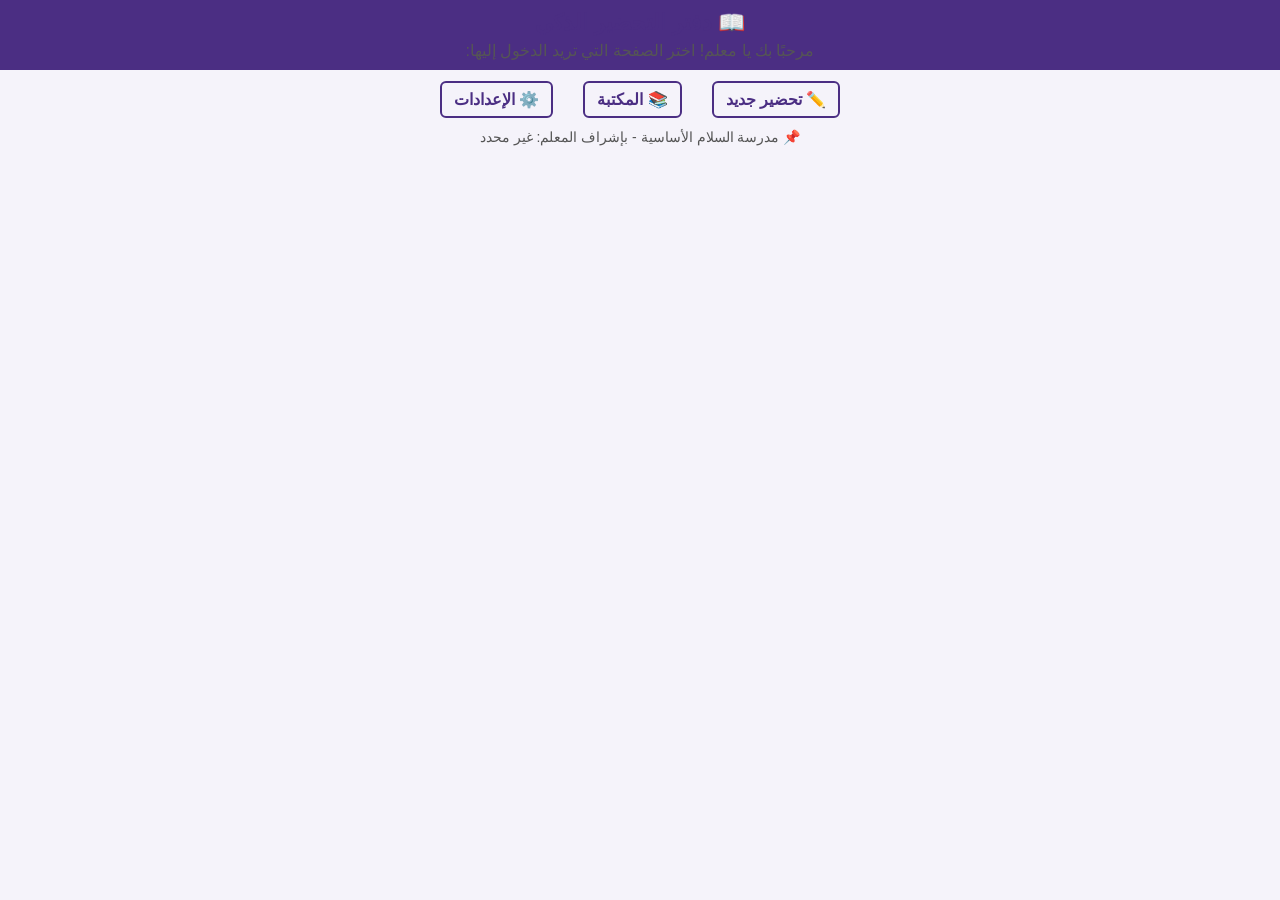
==== index.html @ 9278af46 "Add files via upload" ====
<!DOCTYPE html>
<html lang="ar" dir="rtl">
<head>
  <meta charset="UTF-8">
  <meta name="viewport" content="width=device-width, initial-scale=1.0">
  <title>دفتر التحضير الذكي 2.0</title>
  <link rel="stylesheet" href="style.css">
</head>
<body>
  <header>
    <h1>📖 دفتر التحضير الذكي</h1>
    <p>مرحبًا بك يا معلم! اختر الصفحة التي تريد الدخول إليها:</p>
  </header>

  <nav>
    <ul>
      <li><a href="prepare.html">✏️ تحضير جديد</a></li>
      <li><a href="archive.html">📚 المكتبة</a></li>
      <!-- حذف الرابط المكرر library.html -->
      <li><a href="settings.html">⚙️ الإعدادات</a></li>
    </ul>
  </nav>

  <footer>
    <p>📌 مدرسة السلام الأساسية - بإشراف المعلم: 
      <span id="teacherName"></span>
    </p>
  </footer>

  <script>
    window.onload = () => {
      document.getElementById("teacherName").textContent = localStorage.getItem("teacherName") || "غير محدد";
    };
  </script>
</body>
</html>
---- style.css ----
/* الخطوط والألوان الأساسية */
body {
  font-family: "Cairo", sans-serif;
  margin: 0;
  background: #f5f3fa;
  color: #333;
}

/* الشريط العلوي */
header {
  background: #4b2e83;
  color: #fff;
  padding: 10px;
  text-align: center;
}
header h1 {
  margin: 0;
  font-size: 22px;
}
header p {
  margin: 5px 0 0;
}

/* التنقل */
nav ul {
  list-style: none;
  display: flex;
  justify-content: center;
  padding: 0;
  margin: 20px 0;
}
nav ul li {
  margin: 0 15px;
}
nav ul li a {
  text-decoration: none;
  color: #4b2e83;
  font-weight: bold;
  border: 2px solid #4b2e83;
  padding: 8px 12px;
  border-radius: 6px;
  transition: 0.3s;
}
nav ul li a:hover {
  background: #e0d4f7;
}

/* العناوين */
h1 {
  text-align: center;
  color: #4b2e83;
  margin: 20px 0;
}
p {
  text-align: center;
  color: #555;
}

/* نموذج الإدخال */
.form-section {
  background: #fff;
  border: 2px solid #4b2e83;
  padding: 20px;
  margin: 20px;
  border-radius: 8px;
}
label {
  display: block;
  margin-top: 10px;
  font-weight: bold;
}
input, textarea {
  width: 100%;
  padding: 6px;
  margin-top: 5px;
  border: 1px solid #ccc;
  border-radius: 4px;
}
button {
  margin-top: 15px;
  padding: 10px 20px;
  font-size: 16px;
  cursor: pointer;
  background: #4b2e83;
  color: #fff;
  border: none;
  border-radius: 4px;
}
button:hover {
  background: #3a2368;
}

/* الجداول */
table {
  width: 100%;
  border-collapse: collapse;
  margin: 20px 0;
}
th, td {
  border: 1px solid #000;
  padding: 8px;
  text-align: center;
  vertical-align: middle;
}
th {
  background: #e0d4f7;
  font-weight: bold;
}

/* دروس */
.lesson {
  margin: 20px;
  border: 2px solid #444;
  padding: 15px;
  background: #fff;
}

/* التذييل */
footer {
  margin-top: 20px;
  text-align: center;
  font-size: 14px;
  color: #4b2e83;
}

/* الطباعة */
@media print {
  body { margin: 0; }
  .lesson { page-break-after: always; }
  header, nav, .form-section { display: none; }
}
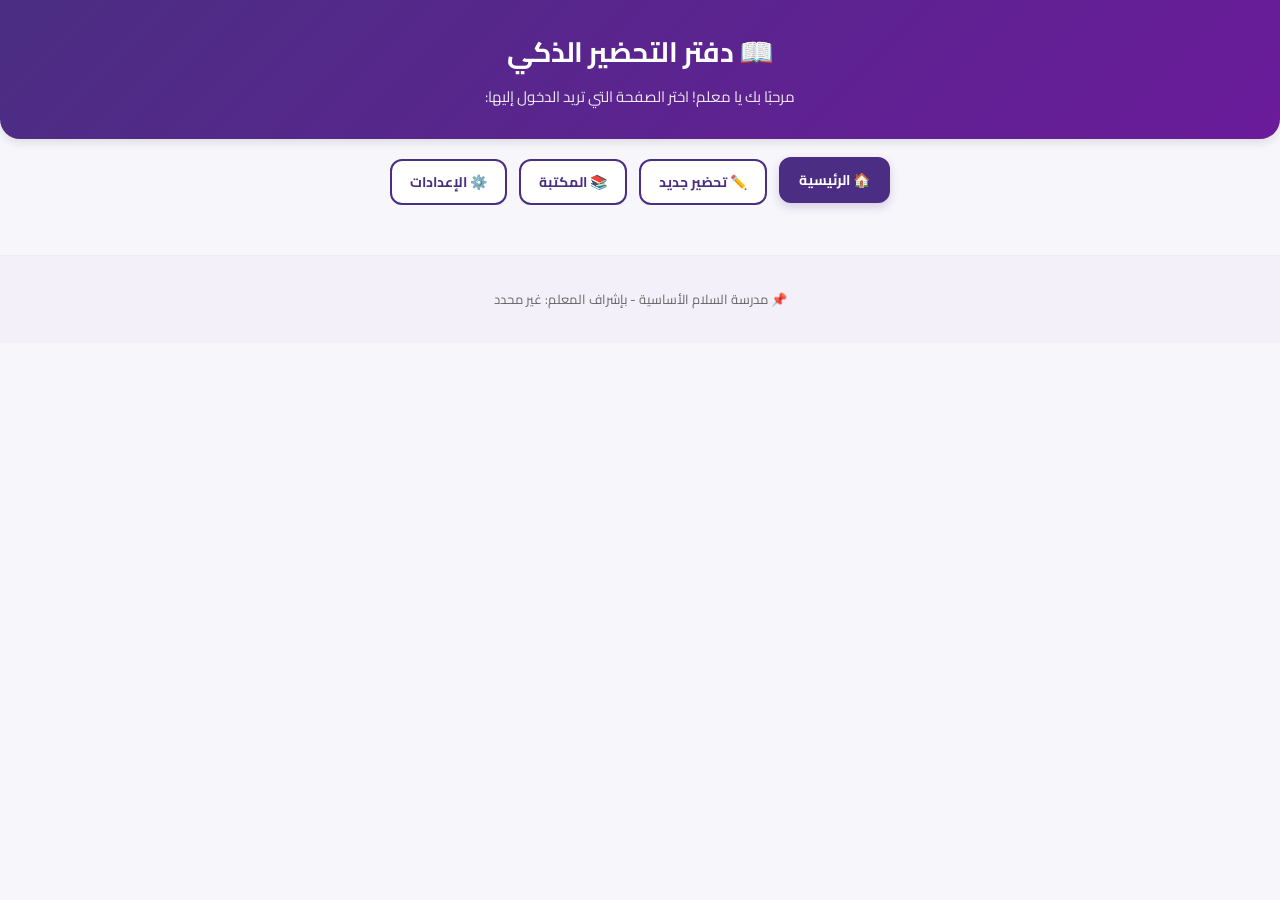
==== commit 8f1a37b9: "Upgrade Arabic AI Lesson Planner to version 2.0 with modern UI, search/filter, and robust Gemini API" ====
--- a/index.html
+++ b/index.html
@@ -4,6 +4,9 @@
   <meta charset="UTF-8">
   <meta name="viewport" content="width=device-width, initial-scale=1.0">
   <title>دفتر التحضير الذكي 2.0</title>
+  <link rel="preconnect" href="https://fonts.googleapis.com">
+  <link rel="preconnect" href="https://fonts.gstatic.com" crossorigin>
+  <link href="https://fonts.googleapis.com/css2?family=Cairo:wght@300;400;600;700&display=swap" rel="stylesheet">
   <link rel="stylesheet" href="style.css">
 </head>
 <body>
@@ -14,15 +17,15 @@
 
   <nav>
     <ul>
+      <li><a href="index.html" class="active">🏠 الرئيسية</a></li>
       <li><a href="prepare.html">✏️ تحضير جديد</a></li>
       <li><a href="archive.html">📚 المكتبة</a></li>
-      <!-- حذف الرابط المكرر library.html -->
       <li><a href="settings.html">⚙️ الإعدادات</a></li>
     </ul>
   </nav>
 
   <footer>
-    <p>📌 مدرسة السلام الأساسية - بإشراف المعلم: 
+    <p>📌 <span id="schoolNameDisplay">مدرسة السلام الأساسية</span> - بإشراف المعلم:
       <span id="teacherName"></span>
     </p>
   </footer>
@@ -30,6 +33,10 @@
   <script>
     window.onload = () => {
       document.getElementById("teacherName").textContent = localStorage.getItem("teacherName") || "غير محدد";
+      const schoolName = localStorage.getItem("schoolName");
+      if (schoolName) {
+        document.getElementById("schoolNameDisplay").textContent = schoolName;
+      }
     };
   </script>
 </body>
--- a/style.css
+++ b/style.css
@@ -1,131 +1,530 @@
-/* الخطوط والألوان الأساسية */
-body {
-  font-family: "Cairo", sans-serif;
-  margin: 0;
-  background: #f5f3fa;
-  color: #333;
-}
-
-/* الشريط العلوي */
-header {
-  background: #4b2e83;
-  color: #fff;
-  padding: 10px;
-  text-align: center;
-}
-header h1 {
-  margin: 0;
-  font-size: 22px;
-}
-header p {
-  margin: 5px 0 0;
-}
-
-/* التنقل */
-nav ul {
-  list-style: none;
-  display: flex;
-  justify-content: center;
-  padding: 0;
-  margin: 20px 0;
-}
-nav ul li {
-  margin: 0 15px;
-}
-nav ul li a {
-  text-decoration: none;
-  color: #4b2e83;
-  font-weight: bold;
-  border: 2px solid #4b2e83;
-  padding: 8px 12px;
-  border-radius: 6px;
-  transition: 0.3s;
-}
-nav ul li a:hover {
-  background: #e0d4f7;
-}
-
-/* العناوين */
-h1 {
-  text-align: center;
-  color: #4b2e83;
-  margin: 20px 0;
-}
-p {
-  text-align: center;
-  color: #555;
-}
-
-/* نموذج الإدخال */
-.form-section {
-  background: #fff;
-  border: 2px solid #4b2e83;
-  padding: 20px;
-  margin: 20px;
-  border-radius: 8px;
-}
-label {
-  display: block;
-  margin-top: 10px;
-  font-weight: bold;
-}
-input, textarea {
-  width: 100%;
-  padding: 6px;
-  margin-top: 5px;
-  border: 1px solid #ccc;
-  border-radius: 4px;
-}
-button {
-  margin-top: 15px;
-  padding: 10px 20px;
-  font-size: 16px;
-  cursor: pointer;
-  background: #4b2e83;
-  color: #fff;
-  border: none;
-  border-radius: 4px;
-}
-button:hover {
-  background: #3a2368;
-}
-
-/* الجداول */
-table {
-  width: 100%;
-  border-collapse: collapse;
-  margin: 20px 0;
-}
-th, td {
-  border: 1px solid #000;
-  padding: 8px;
-  text-align: center;
-  vertical-align: middle;
-}
-th {
-  background: #e0d4f7;
-  font-weight: bold;
-}
-
-/* دروس */
-.lesson {
-  margin: 20px;
-  border: 2px solid #444;
-  padding: 15px;
-  background: #fff;
-}
-
-/* التذييل */
-footer {
-  margin-top: 20px;
-  text-align: center;
-  font-size: 14px;
-  color: #4b2e83;
-}
-
-/* الطباعة */
-@media print {
-  body { margin: 0; }
-  .lesson { page-break-after: always; }
-  header, nav, .form-section { display: none; }
+/* الألوان والمتغيرات العامة */
+:root {
+  --primary-color: #4b2e83;
+  --primary-hover: #3a2368;
+  --secondary-color: #f3f0f9;
+  --accent-color: #6a1b9a;
+  --background-color: #f7f6fb;
+  --card-background: #ffffff;
+  --text-primary: #2d2d2d;
+  --text-secondary: #666666;
+  --success-color: #2e7d32;
+  --success-bg: #e8f5e9;
+  --error-color: #c62828;
+  --error-bg: #ffebee;
+  --warning-color: #ef6c00;
+  --warning-bg: #fff3e0;
+  --info-color: #0277bd;
+  --info-bg: #e1f5fe;
+  --border-radius: 12px;
+  --transition-speed: 0.3s;
+  --box-shadow: 0 4px 15px rgba(0, 0, 0, 0.05);
+  --box-shadow-hover: 0 8px 25px rgba(75, 46, 131, 0.12);
+}
+
+/* التنسيق الأساسي */
+body {
+  font-family: 'Cairo', 'Segoe UI', Tahoma, Geneva, Verdana, sans-serif;
+  margin: 0;
+  background-color: var(--background-color);
+  color: var(--text-primary);
+  line-height: 1.6;
+}
+
+/* ترويسة الصفحة */
+header {
+  background: linear-gradient(135deg, var(--primary-color), var(--accent-color));
+  color: #fff;
+  padding: 30px 20px;
+  text-align: center;
+  box-shadow: 0 4px 10px rgba(0, 0, 0, 0.1);
+  border-bottom-left-radius: 20px;
+  border-bottom-right-radius: 20px;
+}
+header h1 {
+  margin: 0;
+  font-size: 28px;
+  font-weight: 700;
+  letter-spacing: -0.5px;
+}
+header p {
+  margin: 10px 0 0;
+  font-size: 15px;
+  opacity: 0.9;
+}
+
+/* شريط التنقل */
+nav {
+  margin: 20px auto;
+  max-width: 1200px;
+  padding: 0 20px;
+}
+nav ul {
+  list-style: none;
+  display: flex;
+  justify-content: center;
+  flex-wrap: wrap;
+  padding: 0;
+  margin: 0;
+  gap: 12px;
+}
+nav ul li a {
+  text-decoration: none;
+  color: var(--primary-color);
+  font-weight: 700;
+  border: 2px solid var(--primary-color);
+  padding: 10px 18px;
+  border-radius: var(--border-radius);
+  transition: all var(--transition-speed) ease;
+  display: inline-block;
+  background: var(--card-background);
+  font-size: 14px;
+}
+nav ul li a:hover, nav ul li a.active {
+  background: var(--primary-color);
+  color: #fff;
+  box-shadow: 0 4px 10px rgba(75, 46, 131, 0.2);
+  transform: translateY(-2px);
+}
+
+/* تصميم الكارد والبطاقة */
+.container {
+  max-width: 1200px;
+  margin: 0 auto;
+  padding: 0 20px;
+}
+.card {
+  background: var(--card-background);
+  border-radius: var(--border-radius);
+  box-shadow: var(--box-shadow);
+  padding: 25px;
+  margin-bottom: 25px;
+  border: 1px solid rgba(75, 46, 131, 0.05);
+  transition: transform var(--transition-speed) ease, box-shadow var(--transition-speed) ease;
+}
+.card:hover {
+  box-shadow: var(--box-shadow-hover);
+  transform: translateY(-3px);
+}
+.card h2 {
+  color: var(--primary-color);
+  margin-top: 0;
+  margin-bottom: 20px;
+  font-size: 20px;
+  border-bottom: 2px solid var(--secondary-color);
+  padding-bottom: 10px;
+}
+
+/* النماذج وعناصر الإدخال */
+.form-section {
+  max-width: 800px;
+  margin: 30px auto;
+}
+.form-row {
+  display: flex;
+  gap: 20px;
+  margin-bottom: 15px;
+  flex-wrap: wrap;
+}
+.form-group {
+  flex: 1;
+  min-width: 250px;
+}
+label {
+  display: block;
+  margin-bottom: 8px;
+  font-weight: 700;
+  color: var(--primary-color);
+  font-size: 14px;
+}
+input, textarea {
+  width: 100%;
+  padding: 12px 15px;
+  border: 1px solid #ddd;
+  border-radius: 8px;
+  box-sizing: border-box;
+  font-family: 'Cairo', sans-serif;
+  font-size: 14px;
+  transition: border-color var(--transition-speed), box-shadow var(--transition-speed);
+  background-color: #fafafa;
+}
+input:focus, textarea:focus {
+  border-color: var(--primary-color);
+  box-shadow: 0 0 0 3px rgba(75, 46, 131, 0.15);
+  background-color: #fff;
+  outline: none;
+}
+
+/* الأزرار */
+.primary-btn {
+  background: linear-gradient(135deg, var(--primary-color), var(--accent-color));
+  color: #fff;
+  border: none;
+  font-weight: 700;
+  padding: 12px 24px;
+  font-size: 15px;
+  border-radius: 8px;
+  cursor: pointer;
+  width: 100%;
+  transition: all var(--transition-speed);
+  box-shadow: 0 4px 10px rgba(75, 46, 131, 0.15);
+}
+.primary-btn:hover {
+  transform: translateY(-1px);
+  box-shadow: 0 6px 15px rgba(75, 46, 131, 0.25);
+  background: var(--primary-hover);
+}
+.primary-btn:disabled {
+  background: #ccc;
+  cursor: not-allowed;
+  transform: none;
+  box-shadow: none;
+}
+
+.btn {
+  padding: 8px 16px;
+  font-size: 14px;
+  border: none;
+  border-radius: 6px;
+  cursor: pointer;
+  font-family: 'Cairo', sans-serif;
+  font-weight: 700;
+  transition: all var(--transition-speed) ease;
+}
+.success-btn {
+  background-color: var(--success-color);
+  color: white;
+}
+.success-btn:hover {
+  background-color: #1b5e20;
+}
+.info-btn {
+  background-color: var(--primary-color);
+  color: white;
+}
+.info-btn:hover {
+  background-color: var(--primary-hover);
+}
+
+/* مجموعات الإدخال (مع مفتاح API) */
+.input-group {
+  display: flex;
+  gap: 10px;
+  margin-bottom: 20px;
+}
+.input-group input {
+  flex: 1;
+}
+.secondary-btn {
+  background-color: var(--secondary-color);
+  color: var(--primary-color);
+  border: 1px solid rgba(75, 46, 131, 0.15);
+  padding: 10px 15px;
+  border-radius: 8px;
+  cursor: pointer;
+  font-weight: 600;
+  font-family: 'Cairo', sans-serif;
+  font-size: 13px;
+  transition: all var(--transition-speed);
+}
+.secondary-btn:hover {
+  background-color: #e0d4f7;
+}
+
+/* صناديق الحالة والرسائل */
+.status-box {
+  padding: 15px;
+  border-radius: 8px;
+  margin: 20px 0;
+  font-weight: 600;
+  font-size: 14px;
+  border-right: 5px solid;
+}
+.status-box.info {
+  background-color: var(--info-bg);
+  color: var(--info-color);
+  border-right-color: var(--info-color);
+}
+.status-box.success {
+  background-color: var(--success-bg);
+  color: var(--success-color);
+  border-right-color: var(--success-color);
+}
+.status-box.warning {
+  background-color: var(--warning-bg);
+  color: var(--warning-color);
+  border-right-color: var(--warning-color);
+}
+.status-box.error {
+  background-color: var(--error-bg);
+  color: var(--error-color);
+  border-right-color: var(--error-color);
+}
+
+/* الجداول وتنسيقها المستجيب */
+.table-container {
+  overflow-x: auto;
+  border-radius: var(--border-radius);
+}
+table {
+  width: 100%;
+  border-collapse: collapse;
+  text-align: right;
+  font-size: 14px;
+}
+th, td {
+  padding: 12px 15px;
+  border-bottom: 1px solid #eee;
+  text-align: center;
+}
+th {
+  background-color: var(--secondary-color);
+  color: var(--primary-color);
+  font-weight: 700;
+  text-transform: uppercase;
+}
+tr:hover {
+  background-color: #fcfbfe;
+}
+
+/* شارات مميزة (Badges) */
+.badge {
+  display: inline-block;
+  padding: 4px 10px;
+  font-size: 12px;
+  font-weight: 700;
+  border-radius: 20px;
+}
+.grade-badge {
+  background-color: var(--info-bg);
+  color: var(--info-color);
+}
+.subject-badge {
+  background-color: var(--warning-bg);
+  color: var(--warning-color);
+}
+
+/* معاينة المحتوى وعنوان الدرس */
+.topic-title {
+  color: var(--primary-color);
+  font-size: 14px;
+}
+.content-cell {
+  max-width: 250px;
+}
+.content-preview-box {
+  max-height: 60px;
+  overflow: hidden;
+  text-overflow: ellipsis;
+  font-size: 12px;
+  color: var(--text-secondary);
+  line-height: 1.5;
+  text-align: right;
+}
+
+/* خيارات الإجراءات في الجدول */
+.options-group {
+  display: flex;
+  gap: 6px;
+  justify-content: center;
+  flex-wrap: wrap;
+}
+.btn-sm {
+  padding: 5px 10px;
+  font-size: 11px;
+  font-weight: 700;
+  border: none;
+  border-radius: 4px;
+  cursor: pointer;
+  font-family: 'Cairo', sans-serif;
+  transition: all 0.2s;
+}
+.btn-print {
+  background-color: #e1f5fe;
+  color: #0288d1;
+}
+.btn-print:hover {
+  background-color: #0288d1;
+  color: white;
+}
+.btn-csv {
+  background-color: #e8f5e9;
+  color: #2e7d32;
+}
+.btn-csv:hover {
+  background-color: #2e7d32;
+  color: white;
+}
+.btn-edit {
+  background-color: #fff3e0;
+  color: #ef6c00;
+}
+.btn-edit:hover {
+  background-color: #ef6c00;
+  color: white;
+}
+.btn-delete {
+  background-color: #ffebee;
+  color: #c62828;
+}
+.btn-delete:hover {
+  background-color: #c62828;
+  color: white;
+}
+
+/* البحث والإجراءات في الأرشيف */
+.archive-actions {
+  display: flex;
+  justify-content: space-between;
+  align-items: center;
+  gap: 20px;
+  flex-wrap: wrap;
+}
+.search-box {
+  flex: 1;
+  min-width: 300px;
+}
+.export-buttons {
+  display: flex;
+  gap: 10px;
+}
+
+/* لا يوجد بيانات */
+.no-data-msg {
+  text-align: center;
+  padding: 40px 20px;
+  color: var(--text-secondary);
+  font-weight: 600;
+  font-size: 15px;
+}
+
+/* صفحة تحضير درس: هيكلية الدرس وتفاصيله */
+.lesson {
+  margin-top: 30px;
+  line-height: 1.8;
+}
+.lesson-header-print {
+  border-bottom: 2px solid var(--primary-color);
+  padding-bottom: 15px;
+  margin-bottom: 20px;
+}
+.lesson-header-print h2 {
+  color: var(--primary-color);
+  margin: 0;
+  font-size: 22px;
+}
+.lesson-header-print p {
+  margin: 5px 0 0;
+  font-size: 13px;
+  color: var(--text-secondary);
+  text-align: right;
+}
+.lesson-content-body {
+  font-size: 15px;
+  color: var(--text-primary);
+  text-align: justify;
+}
+.lesson-content-body h2 {
+  font-size: 18px;
+  color: var(--primary-color);
+  margin-top: 25px;
+  margin-bottom: 10px;
+  border-right: 4px solid var(--primary-color);
+  padding-right: 8px;
+}
+.lesson-content-body h3 {
+  font-size: 16px;
+  color: var(--accent-color);
+  margin-top: 20px;
+  margin-bottom: 8px;
+}
+.lesson-content-body ul {
+  padding-right: 20px;
+  margin: 10px 0;
+}
+.lesson-content-body li {
+  margin-bottom: 6px;
+}
+.action-buttons-container {
+  display: flex;
+  justify-content: center;
+  margin-top: 30px;
+}
+.print-btn {
+  background-color: var(--primary-color);
+  color: #fff;
+  border: none;
+  font-family: 'Cairo', sans-serif;
+  font-weight: 700;
+  padding: 12px 24px;
+  font-size: 15px;
+  border-radius: 8px;
+  cursor: pointer;
+  transition: all var(--transition-speed);
+}
+.print-btn:hover {
+  background-color: var(--primary-hover);
+  transform: scale(1.02);
+}
+
+/* مؤشر التحميل (Spinner) */
+.loading-container {
+  display: flex;
+  flex-direction: column;
+  align-items: center;
+  justify-content: center;
+  padding: 40px 20px;
+}
+.spinner {
+  width: 40px;
+  height: 40px;
+  border: 4px solid rgba(75, 46, 131, 0.1);
+  border-top-color: var(--primary-color);
+  border-radius: 50%;
+  animation: spin 1s infinite linear;
+  margin-bottom: 15px;
+}
+@keyframes spin {
+  to { transform: rotate(360deg); }
+}
+
+/* تذييل الصفحة */
+footer {
+  margin-top: 50px;
+  padding: 20px;
+  text-align: center;
+  font-size: 13px;
+  color: var(--text-secondary);
+  background-color: var(--secondary-color);
+  border-top: 1px solid rgba(0,0,0,0.02);
+}
+
+/* وسائط الطباعة الفاخرة */
+@media print {
+  body {
+    background-color: #fff;
+    color: #000;
+    margin: 0;
+    font-size: 12pt;
+  }
+  .no-print, nav, header, footer, .form-section, .archive-actions, .options-group {
+    display: none !important;
+  }
+  .card {
+    border: none;
+    box-shadow: none;
+    padding: 0;
+    margin: 0;
+  }
+  table {
+    border: 1px solid #ccc;
+    font-size: 10pt;
+  }
+  th, td {
+    border: 1px solid #ccc;
+    padding: 8px;
+  }
+  .lesson {
+    page-break-after: always;
+  }
 }
